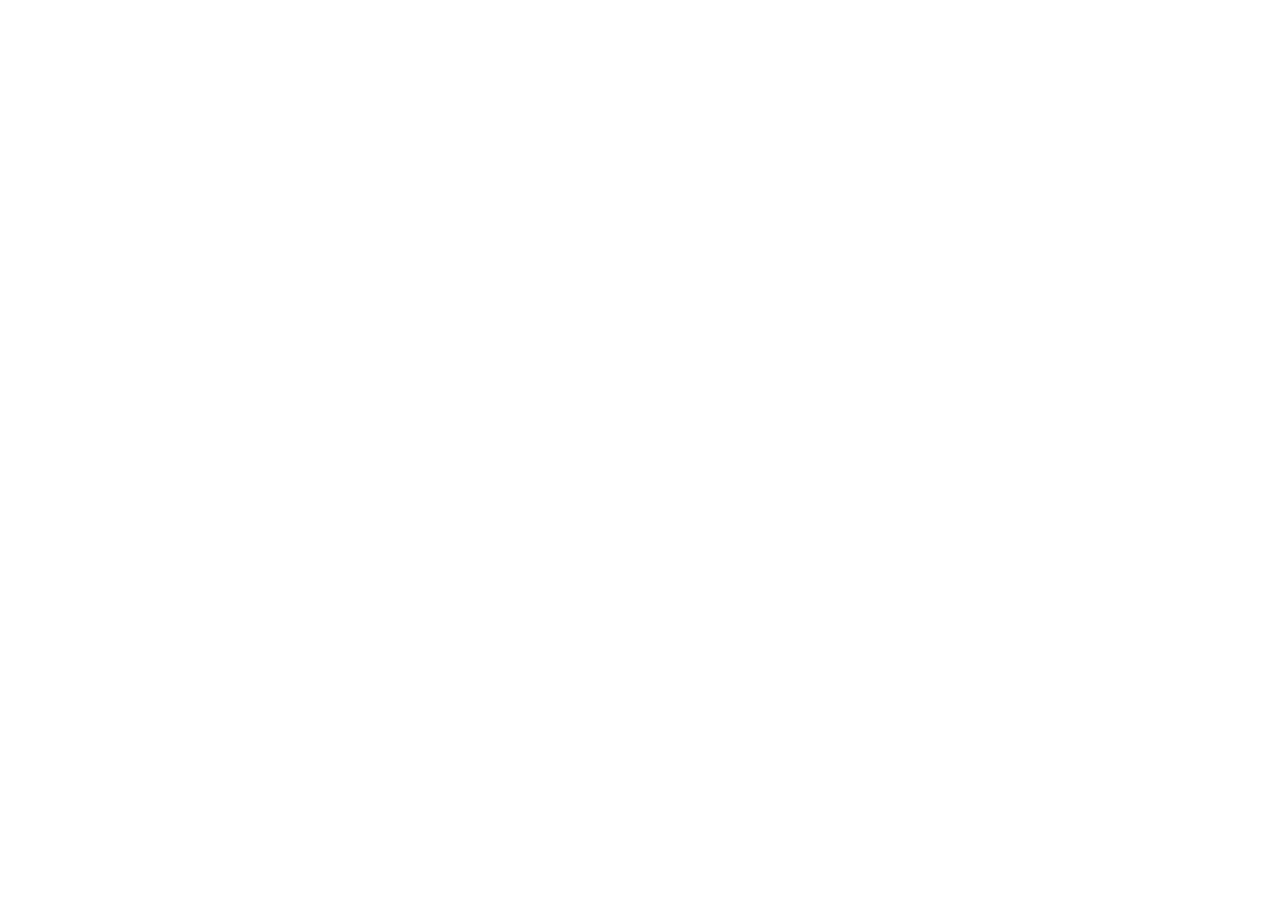
==== index.html @ 198c2d93 "Create index.html" ====
<!DOCTYPE html>
<html lang="ar" dir="rtl">
<head>
<meta charset="utf-8">
<meta name="viewport" content="width=device-width,initial-scale=1,maximum-scale=1,viewport-fit=cover">
<title>GRAViO</title>
<meta name="apple-mobile-web-app-capable" content="yes">
<meta name="mobile-web-app-capable" content="yes">
<meta name="apple-mobile-web-app-title" content="GRAViO">
<meta name="apple-mobile-web-app-status-bar-style" content="black">
<meta name="theme-color" content="#000000">
<link rel="apple-touch-icon" href="IMG_0433.jpeg">
<link rel="icon" href="IMG_0433.jpeg">
<meta property="og:title" content="GRAViO">
<meta property="og:description" content="Du gros œuvre aux finitions">
<meta property="og:image" content="https://gravio-rim.github.io/IMG_0433.jpeg">
<meta property="og:url" content="https://gravio-rim.github.io/">
<style>
html,body{margin:0;height:100%;background:#000;overflow:hidden}
iframe{position:fixed;inset:0;width:100%;height:100%;border:0;background:#fff}
#sp{position:fixed;inset:0;display:flex;align-items:center;justify-content:center;background:#000;transition:opacity .4s}
#sp img{width:170px;height:170px;border-radius:38px}
</style>
</head>
<body>
<iframe id="app" src="https://script.google.com/macros/s/AKfycbwl7ddAUOBPUf6cLIhSnhvTvuawa_B872iunKP-YkCyczW603dzaXWPTqV3F-jygdcs/exec" allow="camera; clipboard-write"></iframe>
<div id="sp"><img src="IMG_0433.jpeg" alt="GRAViO"></div>
<script>
document.getElementById('app').onload=function(){var s=document.getElementById('sp');s.style.opacity=0;setTimeout(function(){s.remove()},400)};
setTimeout(function(){var s=document.getElementById('sp');if(s)s.remove()},8000);
</script>
</body>
</html>
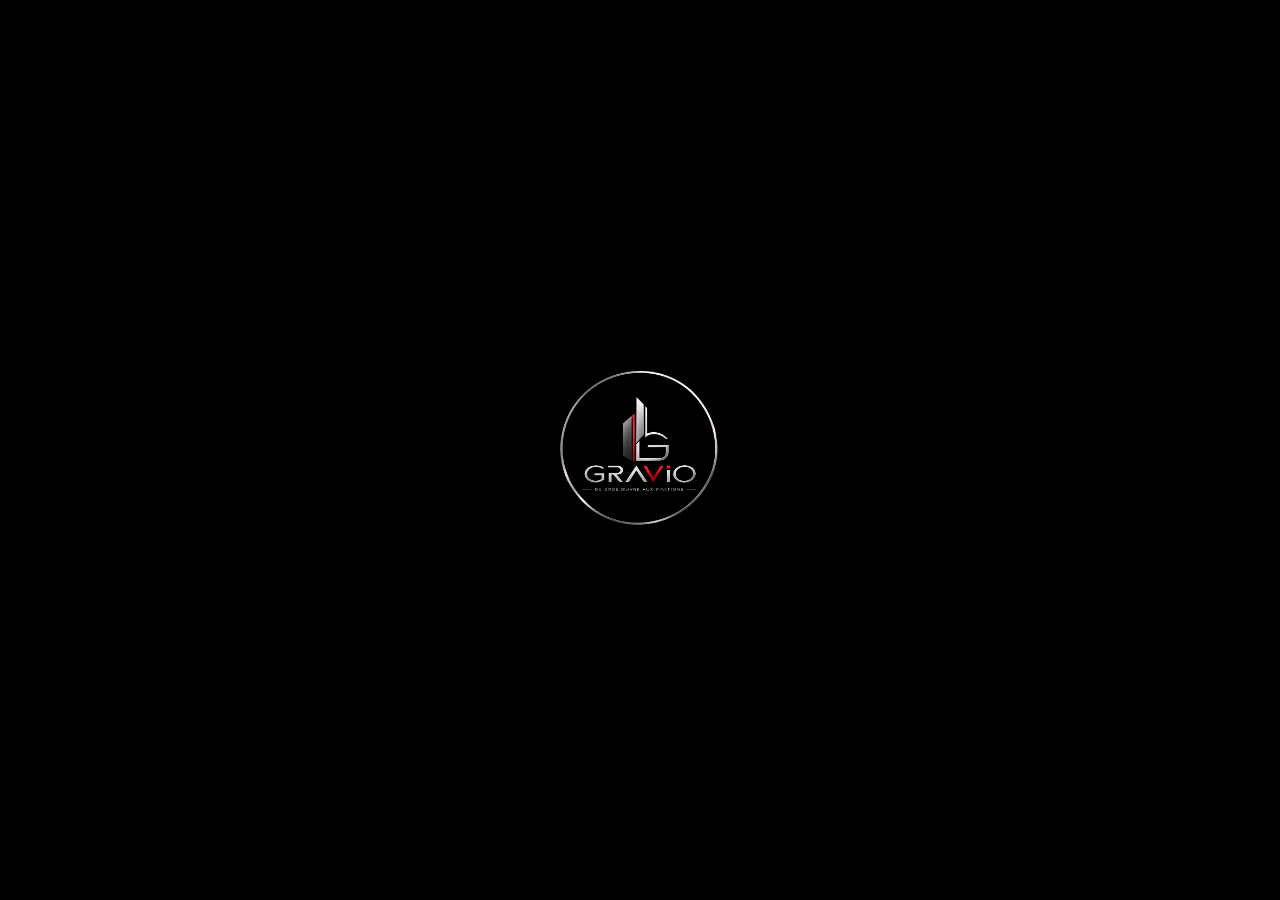
==== commit 835baed1: "Update index.html" ====
--- a/index.html
+++ b/index.html
@@ -23,11 +23,5 @@
 </style>
 </head>
 <body>
-<iframe id="app" src="https://script.google.com/macros/s/AKfycbwl7ddAUOBPUf6cLIhSnhvTvuawa_B872iunKP-YkCyczW603dzaXWPTqV3F-jygdcs/exec" allow="camera; clipboard-write"></iframe>
+<iframe id="app" src="https://script.google.com/macros/s/AKfycbzUu3JX5nRHO5Sp6xQuuoC3dHPBU9uv35SpFGO1-fFOfvfU-y0PqmuZJD_UbqHMUa36/exec" allow="camera; clipboard-write"></iframe>
 <div id="sp"><img src="IMG_0433.jpeg" alt="GRAViO"></div>
-<script>
-document.getElementById('app').onload=function(){var s=document.getElementById('sp');s.style.opacity=0;setTimeout(function(){s.remove()},400)};
-setTimeout(function(){var s=document.getElementById('sp');if(s)s.remove()},8000);
-</script>
-</body>
-</html>
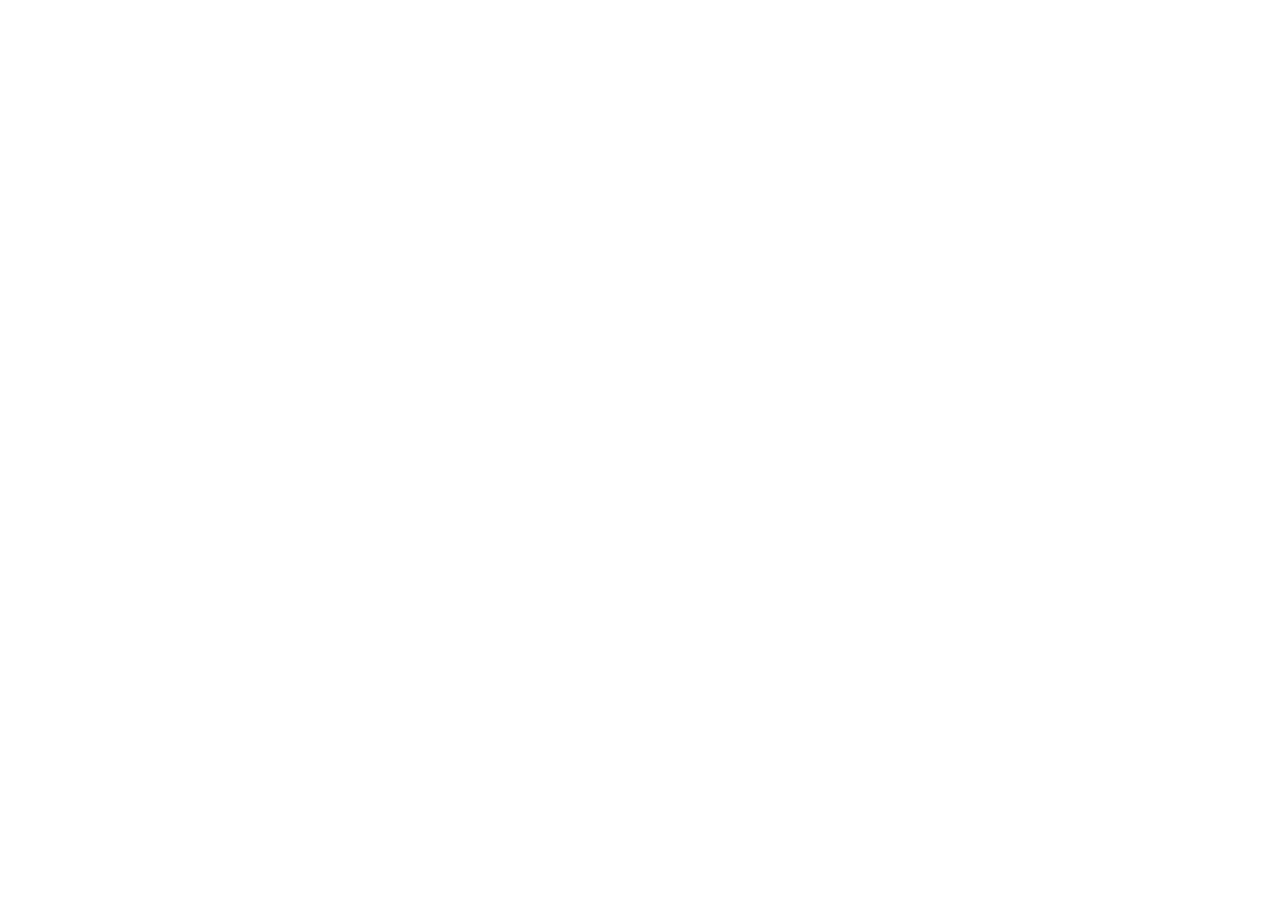
==== commit c69b7ad7: "Update index.html" ====
--- a/index.html
+++ b/index.html
@@ -1,27 +1,24 @@
 <!DOCTYPE html>
-<html lang="ar" dir="rtl">
+<html lang="ar">
 <head>
 <meta charset="utf-8">
-<meta name="viewport" content="width=device-width,initial-scale=1,maximum-scale=1,viewport-fit=cover">
+<meta name="viewport" content="width=device-width,initial-scale=1">
 <title>GRAViO</title>
 <meta name="apple-mobile-web-app-capable" content="yes">
-<meta name="mobile-web-app-capable" content="yes">
 <meta name="apple-mobile-web-app-title" content="GRAViO">
-<meta name="apple-mobile-web-app-status-bar-style" content="black">
 <meta name="theme-color" content="#000000">
 <link rel="apple-touch-icon" href="IMG_0433.jpeg">
 <link rel="icon" href="IMG_0433.jpeg">
 <meta property="og:title" content="GRAViO">
-<meta property="og:description" content="Du gros œuvre aux finitions">
 <meta property="og:image" content="https://gravio-rim.github.io/IMG_0433.jpeg">
-<meta property="og:url" content="https://gravio-rim.github.io/">
 <style>
-html,body{margin:0;height:100%;background:#000;overflow:hidden}
-iframe{position:fixed;inset:0;width:100%;height:100%;border:0;background:#fff}
-#sp{position:fixed;inset:0;display:flex;align-items:center;justify-content:center;background:#000;transition:opacity .4s}
-#sp img{width:170px;height:170px;border-radius:38px}
+html,body{margin:0;height:100%;background:#000}
+body{display:flex;align-items:center;justify-content:center}
+img{width:170px;height:170px;border-radius:38px}
 </style>
 </head>
 <body>
-<iframe id="app" src="https://script.google.com/macros/s/AKfycbzUu3JX5nRHO5Sp6xQuuoC3dHPBU9uv35SpFGO1-fFOfvfU-y0PqmuZJD_UbqHMUa36/exec" allow="camera; clipboard-write"></iframe>
-<div id="sp"><img src="IMG_0433.jpeg" alt="GRAViO"></div>
+<img src="IMG_0433.jpeg" alt="GRAViO">
+<script>setTimeout(function(){location.replace("https://script.google.com/macros/s/AKfycbzUu3JX5nRHO5Sp6xQuuoC3dHPBU9uv35SpFGO1-fFOfvfU-y0PqmuZJD_UbqHMUa36/exec")},900);</script>
+</body>
+</html>
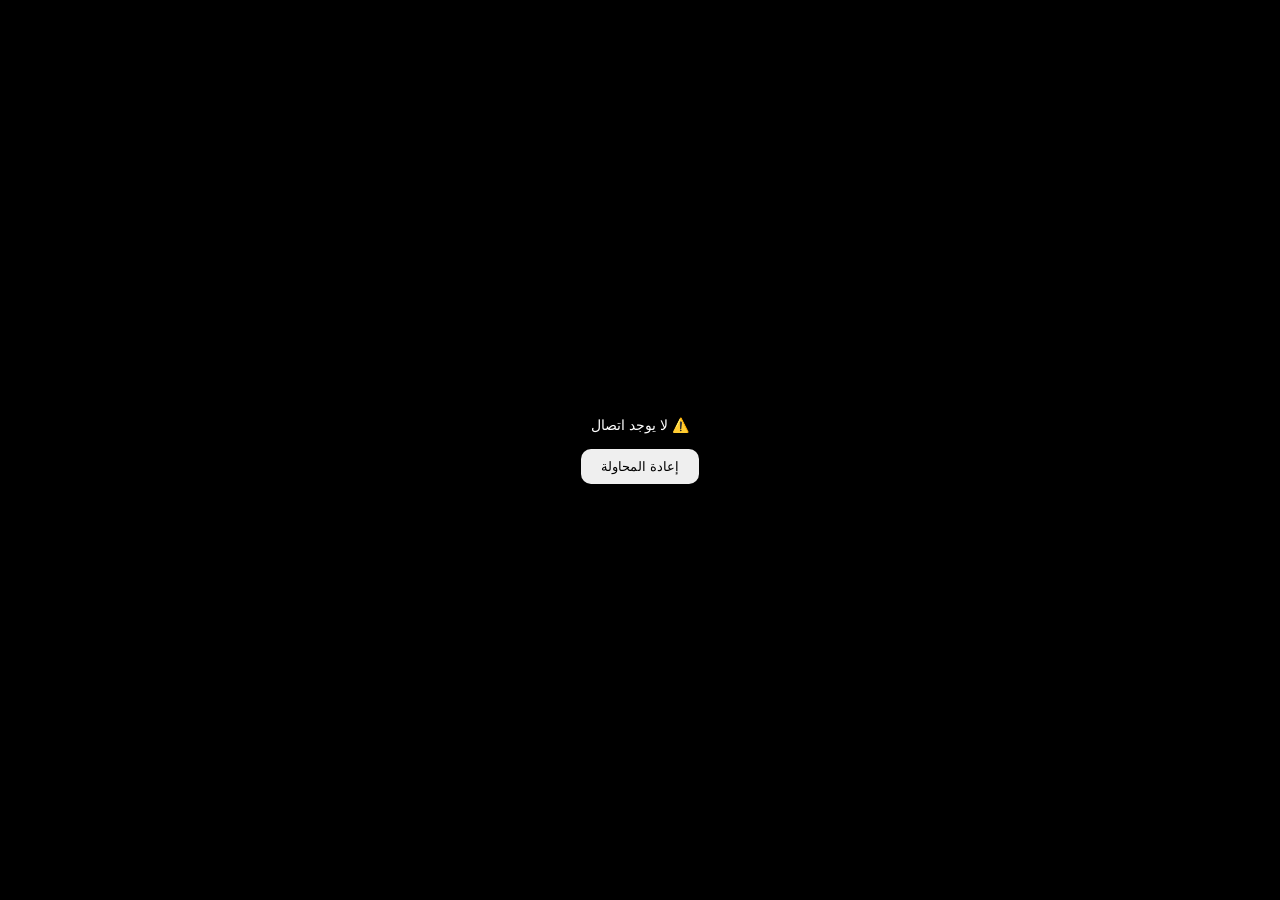
==== commit 3d91bc20: "Update index.html" ====
--- a/index.html
+++ b/index.html
@@ -1,8 +1,8 @@
 <!DOCTYPE html>
-<html lang="ar">
+<html lang="ar" dir="rtl">
 <head>
 <meta charset="utf-8">
-<meta name="viewport" content="width=device-width,initial-scale=1">
+<meta name="viewport" content="width=device-width,initial-scale=1,maximum-scale=1">
 <title>GRAViO</title>
 <meta name="apple-mobile-web-app-capable" content="yes">
 <meta name="apple-mobile-web-app-title" content="GRAViO">
@@ -11,14 +11,32 @@
 <link rel="icon" href="IMG_0433.jpeg">
 <meta property="og:title" content="GRAViO">
 <meta property="og:image" content="https://gravio-rim.github.io/IMG_0433.jpeg">
-<style>
-html,body{margin:0;height:100%;background:#000}
-body{display:flex;align-items:center;justify-content:center}
-img{width:170px;height:170px;border-radius:38px}
-</style>
+<style>#sp{position:fixed;inset:0;background:#000;display:flex;align-items:center;justify-content:center;z-index:99}#sp img{width:170px;height:170px;border-radius:38px}</style>
 </head>
 <body>
-<img src="IMG_0433.jpeg" alt="GRAViO">
-<script>setTimeout(function(){location.replace("https://script.google.com/macros/s/AKfycbzUu3JX5nRHO5Sp6xQuuoC3dHPBU9uv35SpFGO1-fFOfvfU-y0PqmuZJD_UbqHMUa36/exec")},900);</script>
+<div id="sp"><img src="IMG_0433.jpeg" alt="GRAViO"></div>
+<script>
+var U="https://script.google.com/macros/s/AKfycby3Catn-1c17gQJ6RUc9_OiHL1RjShJzYtP5rKEdIlfmx1JflIGw8D4M-HvbIX2cnTV/exec";
+var S={g:function(k){try{return localStorage.getItem(k)}catch(e){return null}},s:function(k,v){try{localStorage.setItem(k,v)}catch(e){}}};
+var touched=false;document.addEventListener('pointerdown',function(){touched=true},true);
+function call(a,t,d){return fetch(U,{method:'POST',body:JSON.stringify({a:a,t:t,d:d})}).then(function(r){return r.json()})}
+function pk(){return 'grv_pg_'+(S.g('grv_role')||'')}
+function run(js){var n=document.createElement('script');n.textContent=js;document.body.appendChild(n)}
+window.google={script:{get run(){var ok,ko,o={withSuccessHandler:function(f){ok=f;return o},withFailureHandler:function(f){ko=f;return o},
+ API:function(a,t,d){
+  if(a==='page'){var c=S.g(pk());var net=call(a,t,d).then(function(r){
+    if(r.ok){S.s(pk(),r.v);if(c&&c!==r.v&&!touched){document.querySelectorAll('.tabs,.foot').forEach(function(x){x.remove()});run(r.v)}}
+    else if(c&&r.err==='SESSION'){localStorage.removeItem(pk());logout()}return r});
+   if(c){setTimeout(function(){ok&&ok({ok:1,v:c})},0);return}
+   net.then(function(r){ok&&ok(r)},function(e){ko&&ko(e)});return}
+  call(a,t,d).then(function(r){ok&&ok(r)},function(e){ko&&ko(e)})}};return o}}};
+function boot(html){var d=new DOMParser().parseFromString(html,'text/html'),sc=[].slice.call(d.querySelectorAll('script'));
+ sc.forEach(function(s){s.remove()});d.querySelectorAll('style').forEach(function(s){document.head.appendChild(s)});
+ document.body.innerHTML=d.body.innerHTML;sc.forEach(function(s){run(s.textContent)});
+ var lo=window.logout;window.logout=function(){try{Object.keys(localStorage).forEach(function(k){if(k.indexOf('grv_pg_')===0)localStorage.removeItem(k)})}catch(e){}lo()}}
+var B=null;try{B=JSON.parse(S.g('grv_b')||'null')}catch(e){}
+var fresh=call('bundle').then(function(r){if(r.ok){var old=B&&B.ver;S.s('grv_b',JSON.stringify(r.v));if(!B)boot(r.v.shell);else if(old!==r.v.ver&&!touched)location.reload()}return r});
+if(B)boot(B.shell);else fresh.catch(function(){document.getElementById('sp').innerHTML='<div style="color:#fff;font:14px Arial;text-align:center">⚠️ لا يوجد اتصال<br><br><button onclick="location.reload()" style="padding:10px 20px;border-radius:10px;border:0">إعادة المحاولة</button></div>'});
+</script>
 </body>
 </html>
